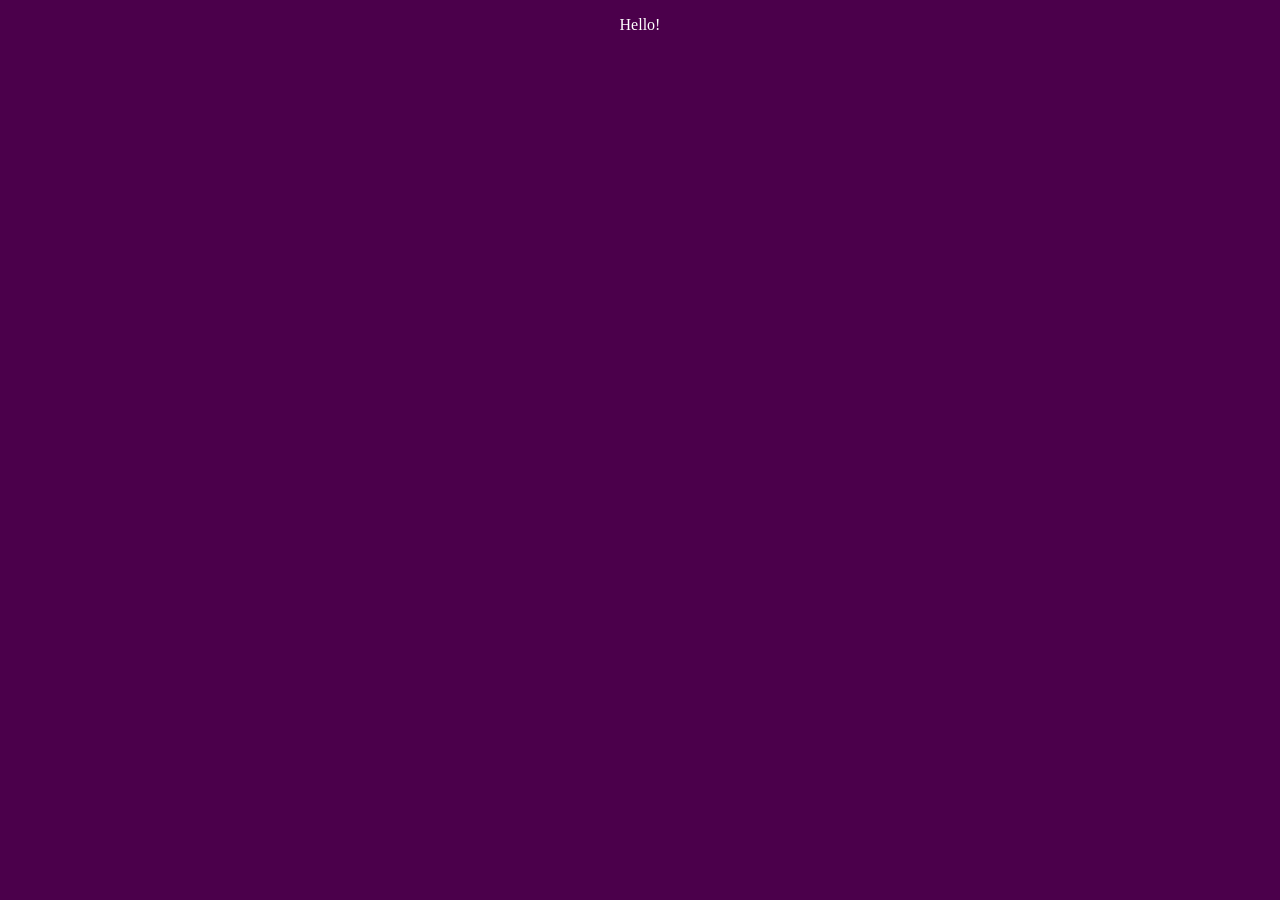
==== index.html @ 2f970947 "Add files via upload" ====
<!DOCTYPE html>
<html lang="en">
<head>
    <meta charset="UTF-8">
    <meta name="viewport" content="width=device-width, initial-scale=1.0">
    <title>Grandest Larp on the Net</title>
    <link href="/style.css" rel="stylesheet" type="text/css" media="all">
    <link href="https://github.com/unendingTinker/Biggest-Piece-of-Larp/blob/main/icon.png" rel="icon">

    <style>
        /*
        ======================================================================
        nothing yet
        ======================================================================
        */
    </style>
</head>
<body>
    <p>Hello!</p>
</body>
</html>
---- style.css ----
/*
======================================================================
main
======================================================================
*/
@font-face{
    font-family: //;
    src: url('')
}

Html {
    background-color: rgb(75, 0, 75);
    color: white;
    font-family: ;
    text-align: center;
    font-size: 16px;
}
/*
======================================================================
main
======================================================================
*/

/*
======================================================================
font sizes
======================================================================
*/

/*
======================================================================
font sizes
======================================================================
*/
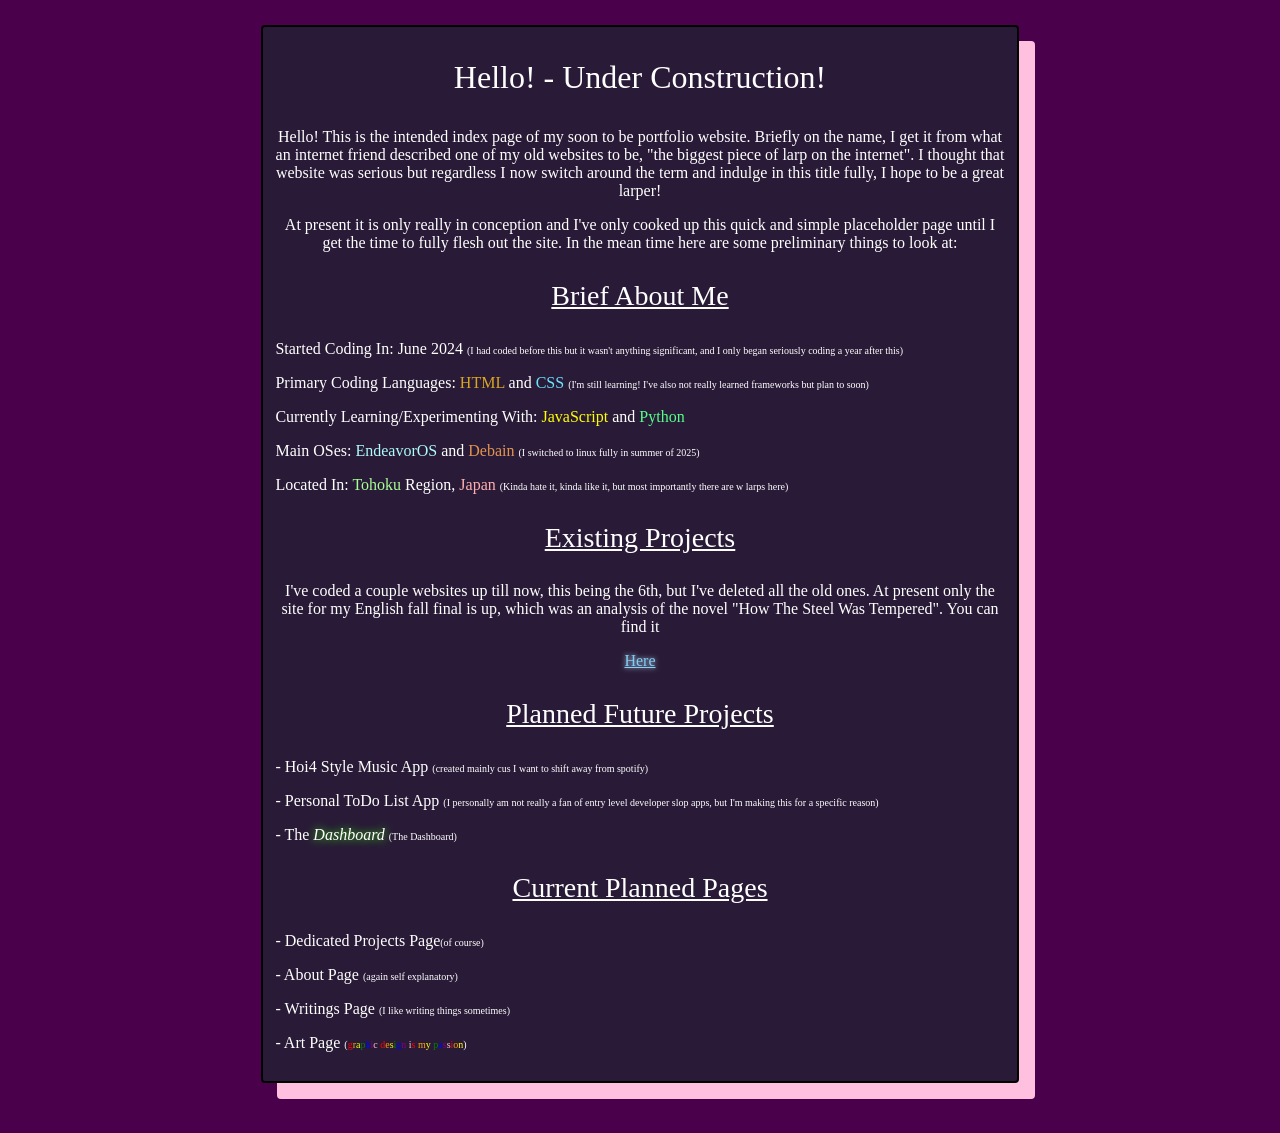
==== commit 41e5203e: "Add files via upload" ====
--- a/index.html
+++ b/index.html
@@ -5,7 +5,7 @@
     <meta name="viewport" content="width=device-width, initial-scale=1.0">
     <title>Grandest Larp on the Net</title>
     <link href="/style.css" rel="stylesheet" type="text/css" media="all">
-    <link href="https://github.com/unendingTinker/Biggest-Piece-of-Larp/blob/main/icon.png" rel="icon">
+    <link href="https://unendingtinker.github.io/Biggest-Piece-of-Larp/icon.png" rel="icon">
 
     <style>
         /*
@@ -16,6 +16,38 @@
     </style>
 </head>
 <body>
-    <p>Hello!</p>
+    <div id="tempMainContainer">
+        <p class="titleText">Hello! - Under Construction!</p>
+            <p>Hello! This is the intended index page of my soon to be portfolio website. Briefly on the name, I get it from what an internet friend described one of my old websites to be, "the biggest piece of larp on the internet". I thought that website was serious but regardless I now switch around the term and indulge in this title fully, I hope to be a great larper!</p>
+            <p>At present it is only really in conception and I've only cooked up this quick and simple placeholder page until I get the time to fully flesh out the site. In the mean time here are some preliminary things to look at:</p>
+            
+            <p class="headingText"><u>Brief About Me</u></p>
+            <span style="text-align: left;">
+                <p>Started Coding In: June 2024 <span class="smallText">(I had coded before this but it wasn't anything significant, and I only began seriously coding a year after this)</span></p>
+                <p>Primary Coding Languages: <span style="color: goldenrod;">HTML</span> and <span style="color: rgb(109, 226, 255);">CSS</span> <span class="smallText">(I'm still learning! I've also not really learned frameworks but plan to soon)</span></p>
+                <p>Currently Learning/Experimenting With: <span style="color: yellow;">JavaScript</span> and <span style="color: rgb(86, 255, 137);">Python</span></p>
+                <p>Main OSes: <span style="color: rgb(173, 251, 251);">EndeavorOS</span> and <span style="color: rgb(225, 148, 80);">Debain</span> <span class="smallText">(I switched to linux fully in summer of 2025)</span></p>
+                <p>Located In: <span style="color: rgb(167, 254, 147);">Tohoku</span> Region, <span style="color: rgb(255, 175, 175);">Japan</span> <span class="smallText">(Kinda hate it, kinda like it, but most importantly there are w larps here)</span></p>
+            </span>
+
+            <p class="headingText"><u>Existing Projects</u></p>
+                <p>I've coded a couple websites up till now, this being the 6th, but I've deleted all the old ones. At present only the site for my English fall final is up, which was an analysis of the novel "How The Steel Was Tempered". You can find it</p>
+                <p><a id="stylizedLink" href="https://unendingtinker.github.io/Notes-on-How-The-Steel-Was-Tempered/">Here</a></p>
+            
+            <p class="headingText"><u>Planned Future Projects</u></p>
+            <span style="text-align: left;">
+                <p>-    Hoi4 Style Music App <span class="smallText">(created mainly cus I want to shift away from spotify)</span></p>
+                <p>-    Personal ToDo List App <span class="smallText">(I personally am not really a fan of entry level developer slop apps, but I'm making this for a specific reason)</span></p>
+                <p>-    The <i style="text-shadow: 0px 0px 8px rgb(60, 255, 0);">Dashboard</i> <span class="smallText">(The Dashboard)</span></p>
+            </span>
+            
+            <p class="headingText"><u>Current Planned Pages</u></p> 
+            <span style="text-align: left;">
+                <p>-    Dedicated Projects Page<span class="smallText">(of course)</span></p>
+                <p>-    About Page <span class="smallText">(again self explanatory)</span></p>
+                <p>-    Writings Page <span class="smallText">(I like writing things sometimes)</span></p> 
+                <p>-    Art Page <span class="smallText">(<span style="color: red;">g</span><span style="color: orange;">r</span><span style="color: yellow;">a</span><span style="color: green;">p</span><span style="color: blue;">h</span><span style="color: purple;">i</span><span style="color: pink;">c</span> <span style="color: red;">d</span><span style="color: orange;">e</span><span style="color: yellow;">s</span><span style="color: green;">i</span><span style="color: blue;">g</span><span style="color: purple;">n</span> <span style="color: pink;">i</span><span style="color: red;">s</span> <span style="color: orange;">m</span><span style="color: yellow;">y</span> <span style="color: green;">p</span><span style="color: blue;">a</span><span style="color: purple;">s</span><span style="color: pink;">s</span><span style="color: red;">i</span><span style="color: orange;">o</span><span style="color: yellow;">n</span>)</p>
+            </span>
+    </div>
 </body>
 </html>
--- a/style.css
+++ b/style.css
@@ -4,14 +4,14 @@
 ======================================================================
 */
 @font-face{
-    font-family: //;
-    src: url('')
+    font-family: 'iMWritingDuo Nerd Font';
+    src: url('https://file.garden/aaLm0lYbekwSrT7j/fonts/fonts/iMWritingDuoNerdFontPropo-Regular.ttf')
 }
 
 Html {
     background-color: rgb(75, 0, 75);
     color: white;
-    font-family: ;
+    font-family: 'iMWritingDuo Nerd Font', 'ms gothic';
     text-align: center;
     font-size: 16px;
 }
@@ -26,9 +26,43 @@
 font sizes
 ======================================================================
 */
-
+.titleText {
+    font-size: 32px;
+}
+.headingText {
+    font-size: 28px;
+}
+.subHeadingText {
+    font-size: 24px;
+}
+.subSubHeadingText {
+    font-size: 20px;
+}
 /*
 ======================================================================
 font sizes
 ======================================================================
 */
+
+#stylizedLink {
+    color: rgb(129, 206, 248);
+    text-shadow: 0px 0px 5px rgb(182, 223, 245);
+}
+
+
+        #tempMainContainer {
+            border: black 2px solid;
+            border-radius: 4px;
+            background-color: rgb(41, 27, 55);
+            box-shadow: 16px 16px 0px rgb(255, 192, 224);
+            margin-left: 20%;
+            margin-right: 20%;
+            margin-top: 2%;
+            margin-bottom: 4%;
+            padding-left: 1%;
+            padding-right: 1%;
+            padding-bottom: 1%;
+        }
+        .smallText {
+            font-size: 10px;
+        }
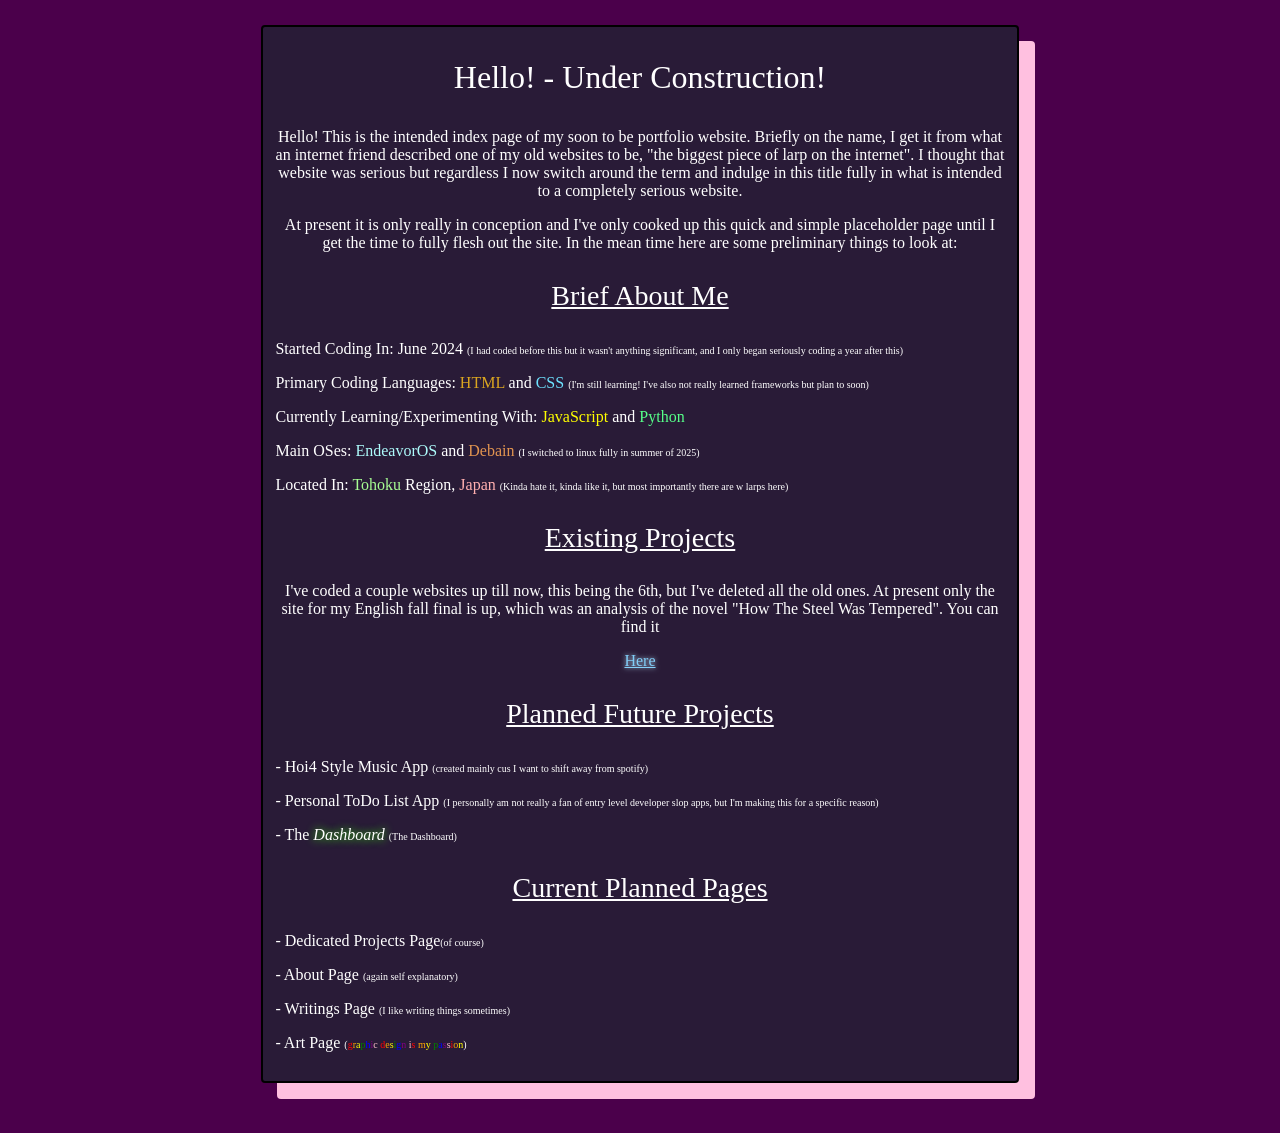
==== commit a9830fe7: "Revise description in index.html for clarity" ====
--- a/index.html
+++ b/index.html
@@ -18,7 +18,7 @@
 <body>
     <div id="tempMainContainer">
         <p class="titleText">Hello! - Under Construction!</p>
-            <p>Hello! This is the intended index page of my soon to be portfolio website. Briefly on the name, I get it from what an internet friend described one of my old websites to be, "the biggest piece of larp on the internet". I thought that website was serious but regardless I now switch around the term and indulge in this title fully, I hope to be a great larper!</p>
+            <p>Hello! This is the intended index page of my soon to be portfolio website. Briefly on the name, I get it from what an internet friend described one of my old websites to be, "the biggest piece of larp on the internet". I thought that website was serious but regardless I now switch around the term and indulge in this title fully in what is intended to a completely serious website.</p>
             <p>At present it is only really in conception and I've only cooked up this quick and simple placeholder page until I get the time to fully flesh out the site. In the mean time here are some preliminary things to look at:</p>
             
             <p class="headingText"><u>Brief About Me</u></p>
@@ -50,4 +50,4 @@
             </span>
     </div>
 </body>
-</html>+</html>
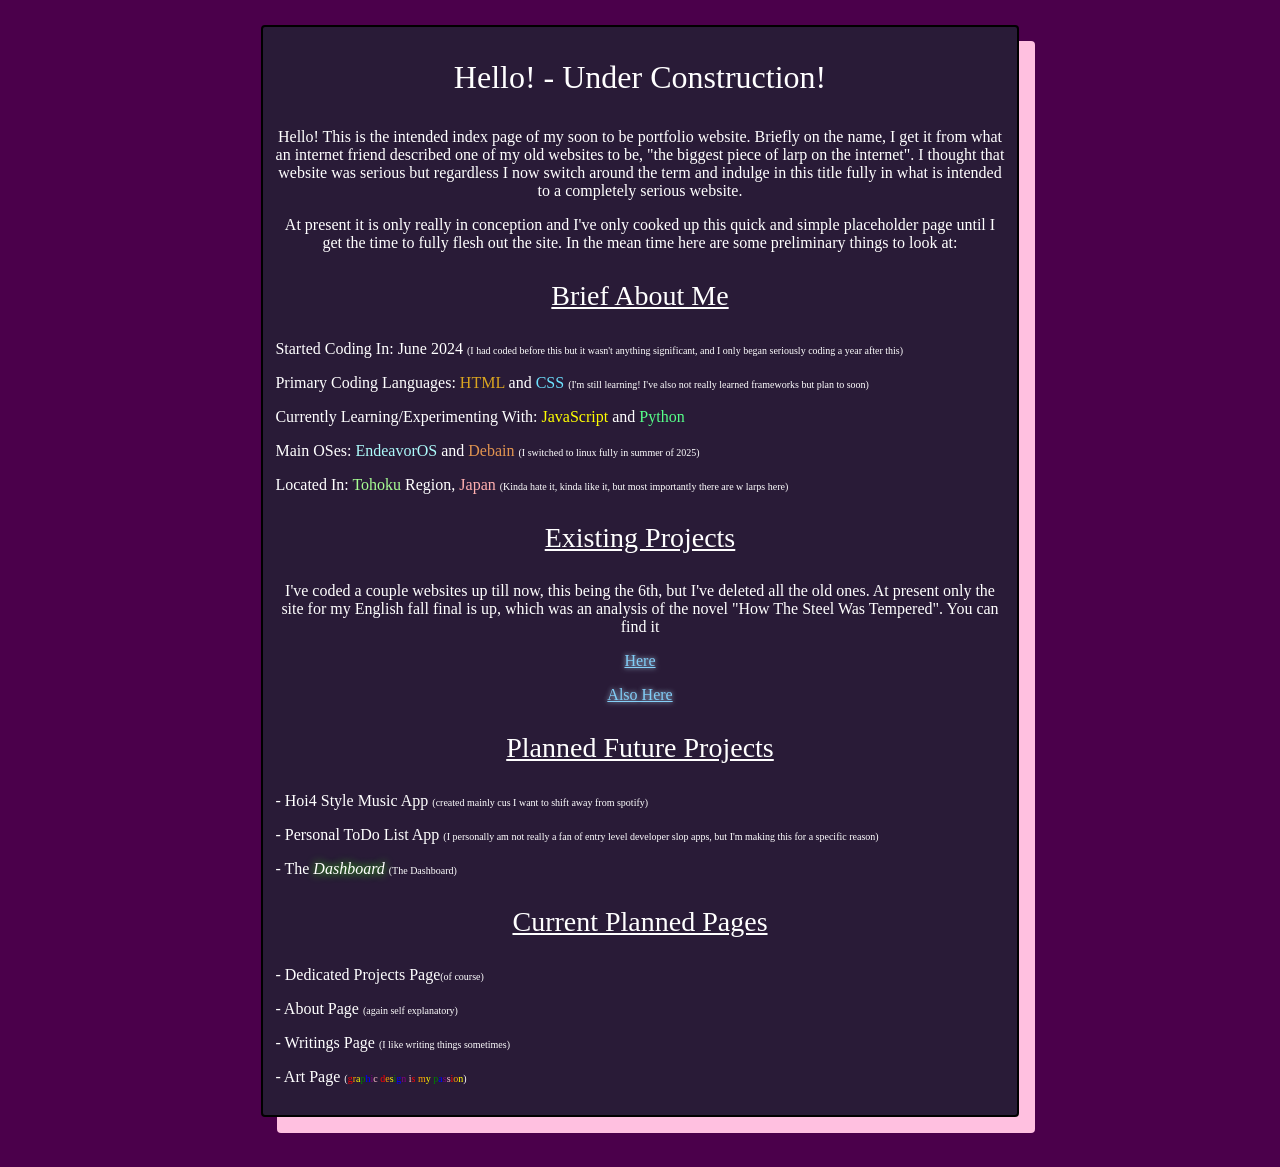
==== commit 314c245c: "Update index.html" ====
--- a/index.html
+++ b/index.html
@@ -33,6 +33,7 @@
             <p class="headingText"><u>Existing Projects</u></p>
                 <p>I've coded a couple websites up till now, this being the 6th, but I've deleted all the old ones. At present only the site for my English fall final is up, which was an analysis of the novel "How The Steel Was Tempered". You can find it</p>
                 <p><a id="stylizedLink" href="https://unendingtinker.github.io/Notes-on-How-The-Steel-Was-Tempered/">Here</a></p>
+                <p><a id="stylizedLink" href="https://https://biggestpieceoflarp.pages.dev/golden-road/goldenIndex">Also Here</a></p>
             
             <p class="headingText"><u>Planned Future Projects</u></p>
             <span style="text-align: left;">
